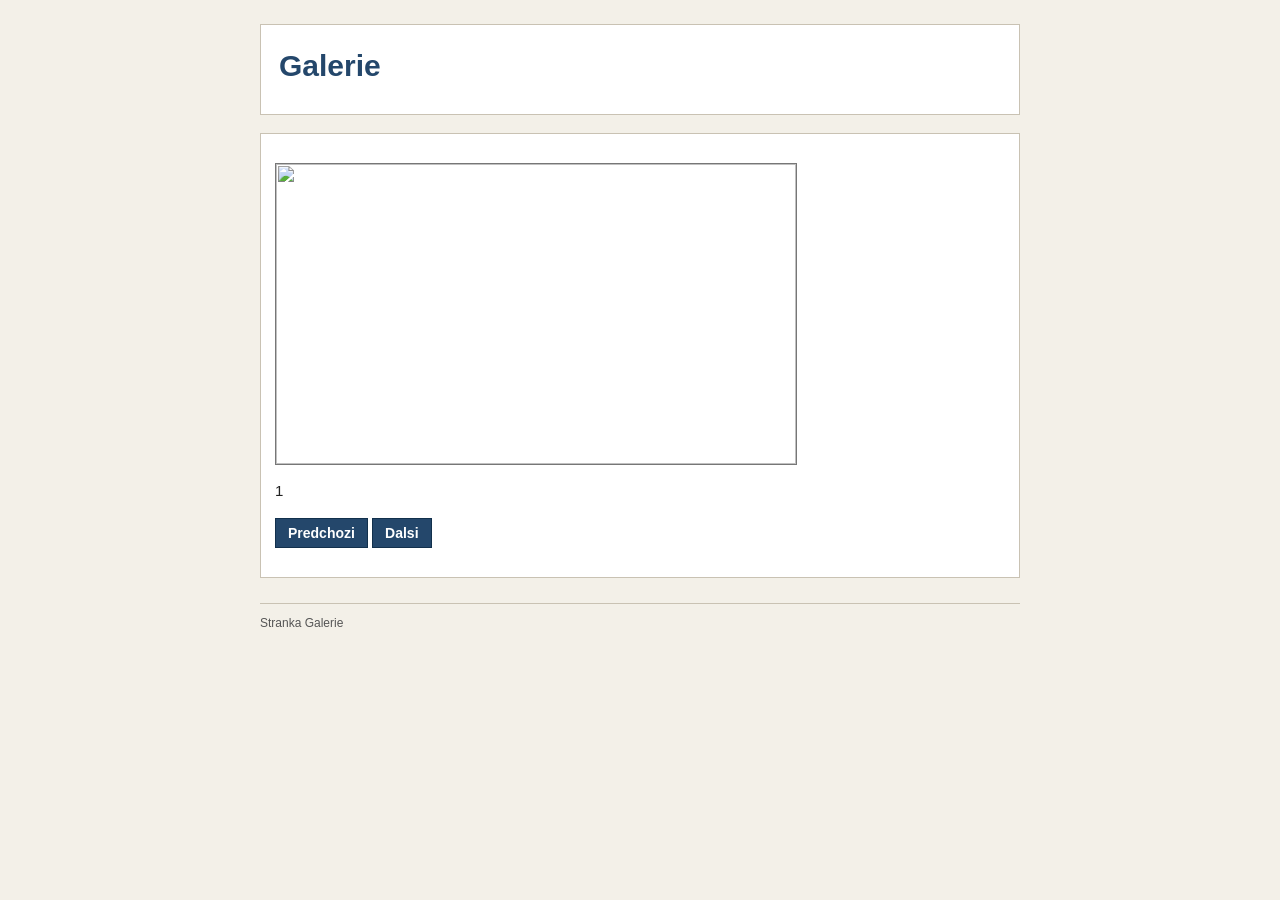
==== gallery.html @ 56071275 "1" ====
<!DOCTYPE HTML PUBLIC "-//W3C//DTD HTML 4.01 Transitional//EN"
  "http://www.w3.org/TR/html4/loose.dtd">
<html>
<head>
  <meta http-equiv="Content-Type" content="text/html; charset=utf-8">
  <title>Galerie</title>
  <link rel="stylesheet" type="text/css" href="style.css">
  <script type="text/javascript" src="script.js"></script>
</head>
<body>
  <div class="page">
    <div class="header"><h1>Galerie</h1></div>
    <div class="box">
      <p><img id="galerie" class="gallery-picture" src="https://img.magnific.com/free-photo/nature-landscape-with-hand-holding-frame_23-2149389976.jpg?semt=ais_hybrid&w=740&q=80"</p>
      <p id="popisek">1</p>
      <p><input class="button" type="button" value="Predchozi" onclick="zmenObrazek(-1)"> <input class="button" type="button" value="Dalsi" onclick="zmenObrazek(1)"></p>
    </div>
    <div class="footer">Stranka Galerie</div>
  </div>
</body>
</html>
---- style.css ----
/* Jednoduche styly - zamerne bez modernich CSS vlastnosti. */
body {
  margin: 0;
  padding: 0;
  background: #f3f0e8;
  color: #222222;
  font-family: Arial, Helvetica, sans-serif;
  font-size: 15px;
  line-height: 1.5;
}

.menu-body {
  background: #24476b;
  color: white;
}

.menu {
  padding: 16px 12px;
}

.menu h1 {
  font-size: 22px;
  margin: 0 0 18px 0;
  color: #ffffff;
}

.menu p {
  font-size: 12px;
  color: #dbe7f3;
}

.menu ul {
  list-style-type: none;
  margin: 0;
  padding: 0;
}

.menu li {
  margin-bottom: 8px;
}

.menu a {
  display: block;
  padding: 8px;
  background: #ffffff;
  color: #24476b;
  text-decoration: none;
  font-weight: bold;
  border: 1px solid #d0d7df;
}

.menu a:hover {
  background: #f0d28a;
  color: #111111;
}

.page {
  width: 760px;
  margin: 0 auto;
  padding: 24px 18px 40px 18px;
}

.header {
  background: #ffffff;
  border: 1px solid #c9c2b3;
  padding: 18px;
  margin-bottom: 18px;
}

h1 {
  color: #24476b;
  font-size: 30px;
  margin: 0 0 8px 0;
}

h2 {
  color: #34623f;
  font-size: 22px;
  margin-top: 24px;
  border-bottom: 1px solid #c9c2b3;
}

h3 {
  color: #24476b;
  font-size: 18px;
  margin-bottom: 5px;
}

.box {
  background: #ffffff;
  border: 1px solid #c9c2b3;
  padding: 14px;
  margin-bottom: 14px;
}

.note {
  background: #fff8df;
  border: 1px solid #e0c56f;
  padding: 10px;
}

.photo {
  width: 300px;
  height: 190px;
  border: 1px solid #777777;
  margin: 5px 15px 8px 0;
  float: left;
}

.clear {
  clear: both;
}

table {
  width: 100%;
  border-collapse: collapse;
  background: #ffffff;
}

th,
td {
  border: 1px solid #999999;
  padding: 7px;
  text-align: left;
}

th {
  background: #dbe7f3;
}

.small {
  font-size: 12px;
  color: #555555;
}

.button {
  background: #24476b;
  color: white;
  border: 1px solid #12304c;
  padding: 6px 12px;
  font-weight: bold;
}

input,
textarea,
select {
  font-family: Arial, Helvetica, sans-serif;
  font-size: 14px;
  border: 1px solid #777777;
  padding: 4px;
}

textarea {
  width: 390px;
  height: 90px;
}

.gallery-picture {
  width: 520px;
  height: 300px;
  border: 1px solid #777777;
}

.footer {
  margin-top: 25px;
  padding-top: 10px;
  border-top: 1px solid #c9c2b3;
  font-size: 12px;
  color: #555555;
}
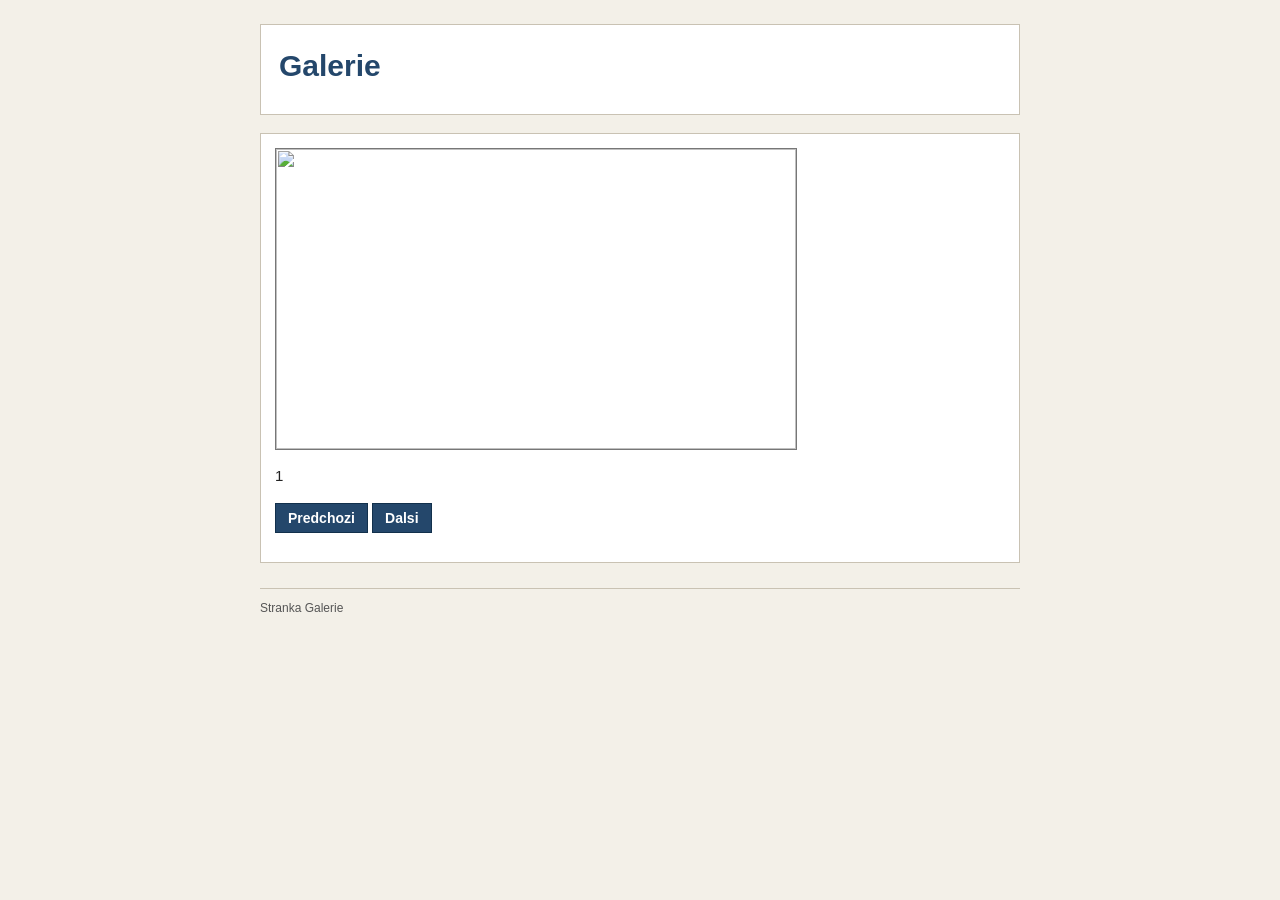
==== commit 6e2ee88f: "Update gallery.html" ====
--- a/gallery.html
+++ b/gallery.html
@@ -11,7 +11,9 @@
   <div class="page">
     <div class="header"><h1>Galerie</h1></div>
     <div class="box">
-      <p><img id="galerie" class="gallery-picture" src="https://img.magnific.com/free-photo/nature-landscape-with-hand-holding-frame_23-2149389976.jpg?semt=ais_hybrid&w=740&q=80"</p>
+      <img id="galerie" class="gallery-picture"
+     src="https://img.magnific.com/free-photo/nature-landscape-with-hand-holding-frame_23-2149389976.jpg"
+     alt="">
       <p id="popisek">1</p>
       <p><input class="button" type="button" value="Predchozi" onclick="zmenObrazek(-1)"> <input class="button" type="button" value="Dalsi" onclick="zmenObrazek(1)"></p>
     </div>
--- a/style.css
+++ b/style.css
@@ -1,4 +1,4 @@
-/* Jednoduche styly - zamerne bez modernich CSS vlastnosti. */
+
 body {
   margin: 0;
   padding: 0;
